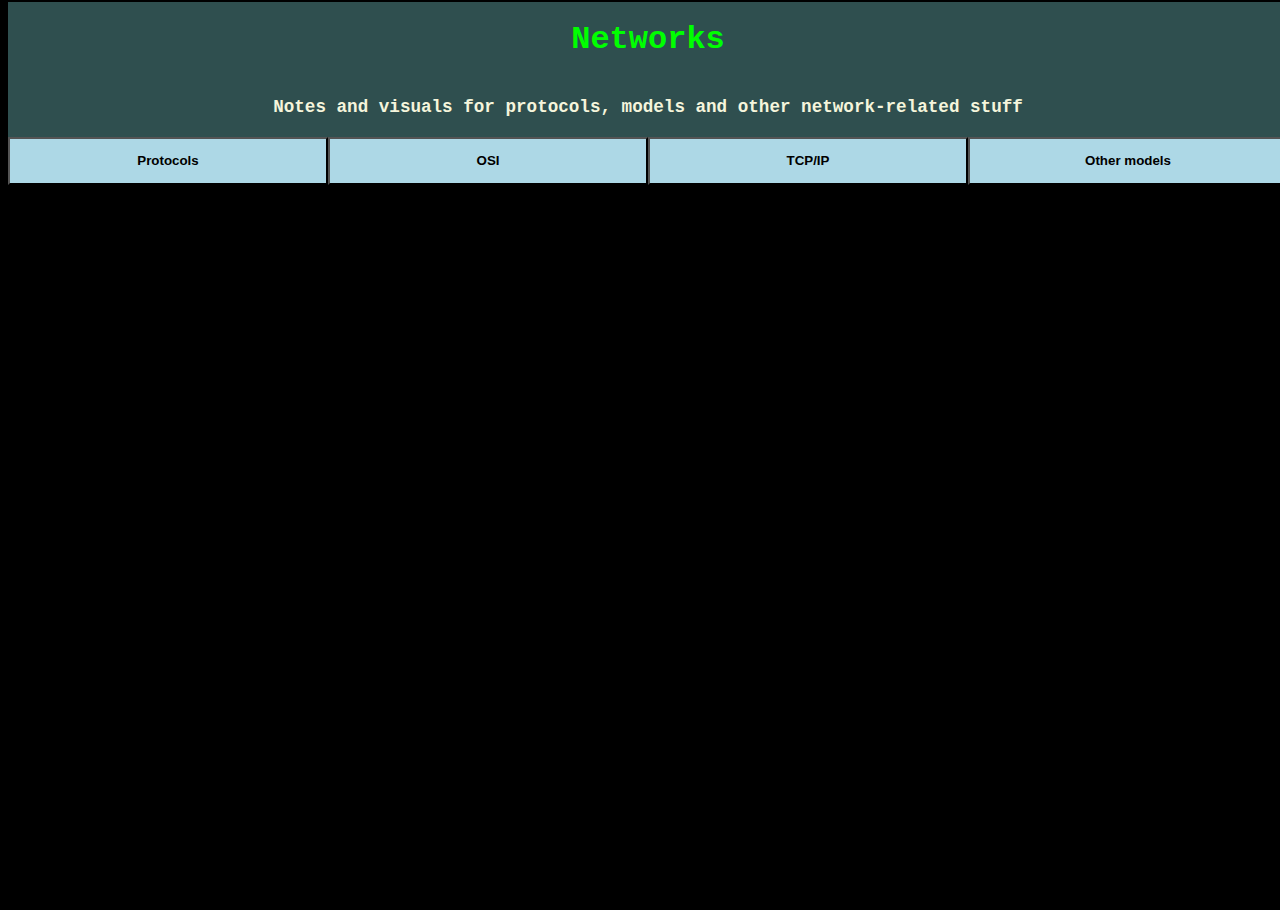
==== front_page/index.html @ 9ba3e2ba "first commit. base layout for front page." ====
<!DOCTYPE html>
<html lang="en">
<head>
    <meta charset="UTF-8">
    <meta http-equiv="X-UA-Compatible" content="IE=edge">
    <meta name="viewport" content="width=device-width, initial-scale=1.0">
    <title>Networks</title>
    <link rel="stylesheet" href="styles.css">
    <script src="script.js" defer></script>
</head>
<body>
    
    <div id="headlines">
        <h1>Networks</h1>
        <h2>Notes and visuals for protocols, models and other network-related stuff</h2>
    </div>

    <div id="nav-bar">
        <div class="nav-elem">
            <a href="page1">
                <button>Protocols</button>
            </a>
        </div>

        <div class="nav-elem">
            <a href="page2">
                <button>OSI</button>
            </a>
        </div>
        
        <div class="nav-elem">
            <a href="page3">
                <button>TCP/IP</button>
            </a>
        </div>
        
        <div class="nav-elem">
            <a href="page4">
                <button>Other models</button>
            </a>
        </div>
    </div>

    <main>
        <div>
            <p>This is some placeholder text</p>
            <p>Only to see how it looks</p>
        </div>
    </main>

</body>
</html>
---- front_page/styles.css ----
body{
    background-color: black;
    height: 100vh;
    width: 100vw;
    overflow: auto;
    overflow-x: hidden;
}

#headlines{
    display: flex;
    justify-content: center;
    align-items: center;
    flex-direction: column;
    background-color: darkslategrey;
    margin: 0;
    height: 15vh;
    margin-top: -0.5%;
}

#headlines h1{
    font-family: monospace;
    margin: auto;
    font-size: 2rem;
    color: lime;
}

#headlines h2{
    font-family: 'Courier New', Courier, monospace;
    color: beige;
    margin: auto;
    font-size: 1.1rem;
}

#nav-bar{
    display: flex;
    align-items: center;
    flex-direction: row;
}

.nav-elem:hover{
    background-color: red;
}

.nav-elem a{
    text-decoration: none;
}

.nav-elem button{
    height: 3rem;
    width: 25vw;
    background-color: lightblue;
    cursor: pointer;
    font-weight: bold;
}

.nav-elem button:hover{
    background-color: lightseagreen;
    color: yellow;
}

main{
    display: flex;
    justify-content: center;
    align-items: center;
    margin: auto;
}
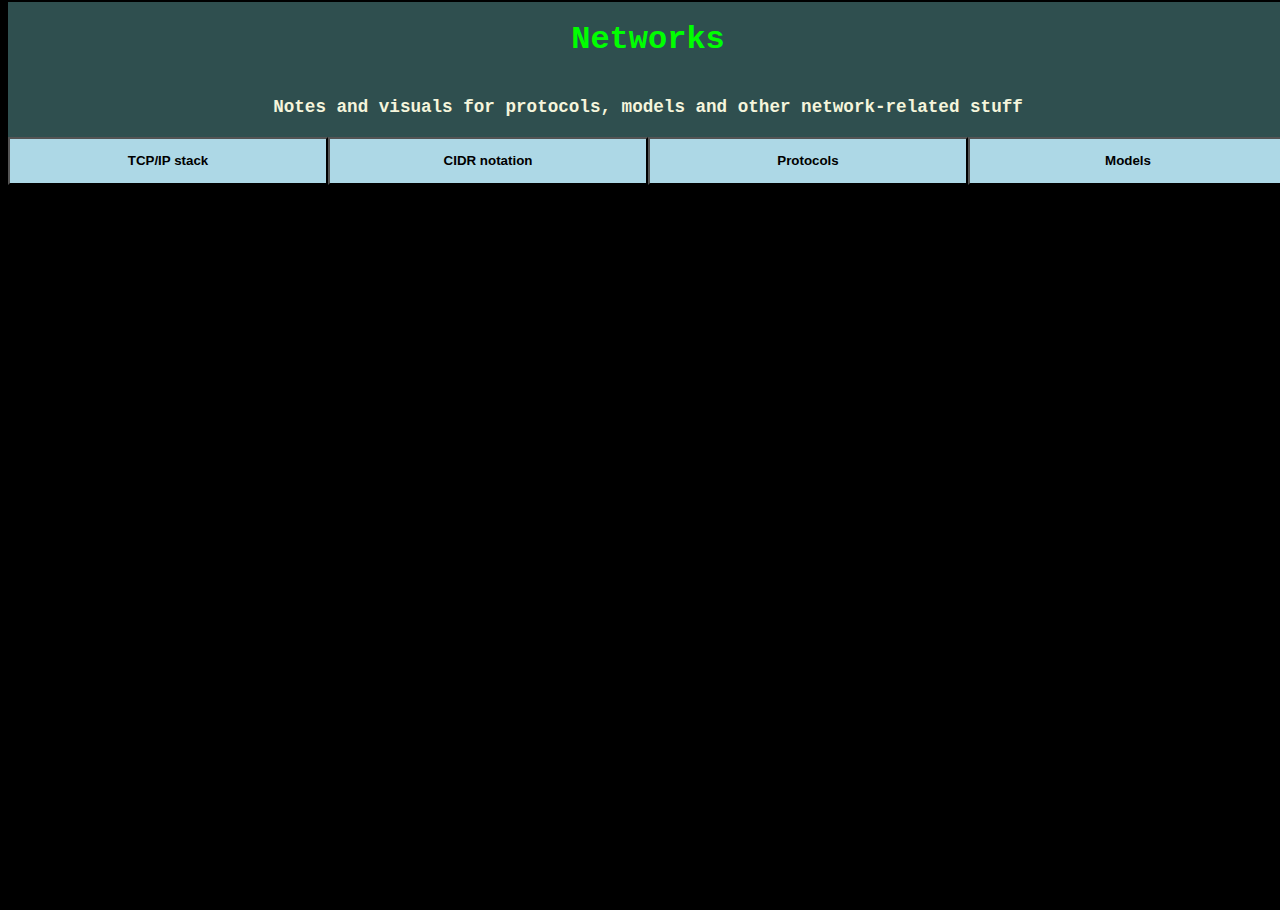
==== commit 4b767c15: "added a few more htmls" ====
--- a/front_page/index.html
+++ b/front_page/index.html
@@ -17,26 +17,26 @@
 
     <div id="nav-bar">
         <div class="nav-elem">
-            <a href="page1">
-                <button>Protocols</button>
+            <a href="tcp_ip.html">
+                <button>TCP/IP stack</button>
             </a>
         </div>
 
         <div class="nav-elem">
-            <a href="page2">
-                <button>OSI</button>
+            <a href="cidr.html">
+                <button>CIDR notation</button>
             </a>
         </div>
         
         <div class="nav-elem">
-            <a href="page3">
-                <button>TCP/IP</button>
+            <a href="protocols.html">
+                <button>Protocols</button>
             </a>
         </div>
         
         <div class="nav-elem">
-            <a href="page4">
-                <button>Other models</button>
+            <a href="models.html">
+                <button>Models</button>
             </a>
         </div>
     </div>
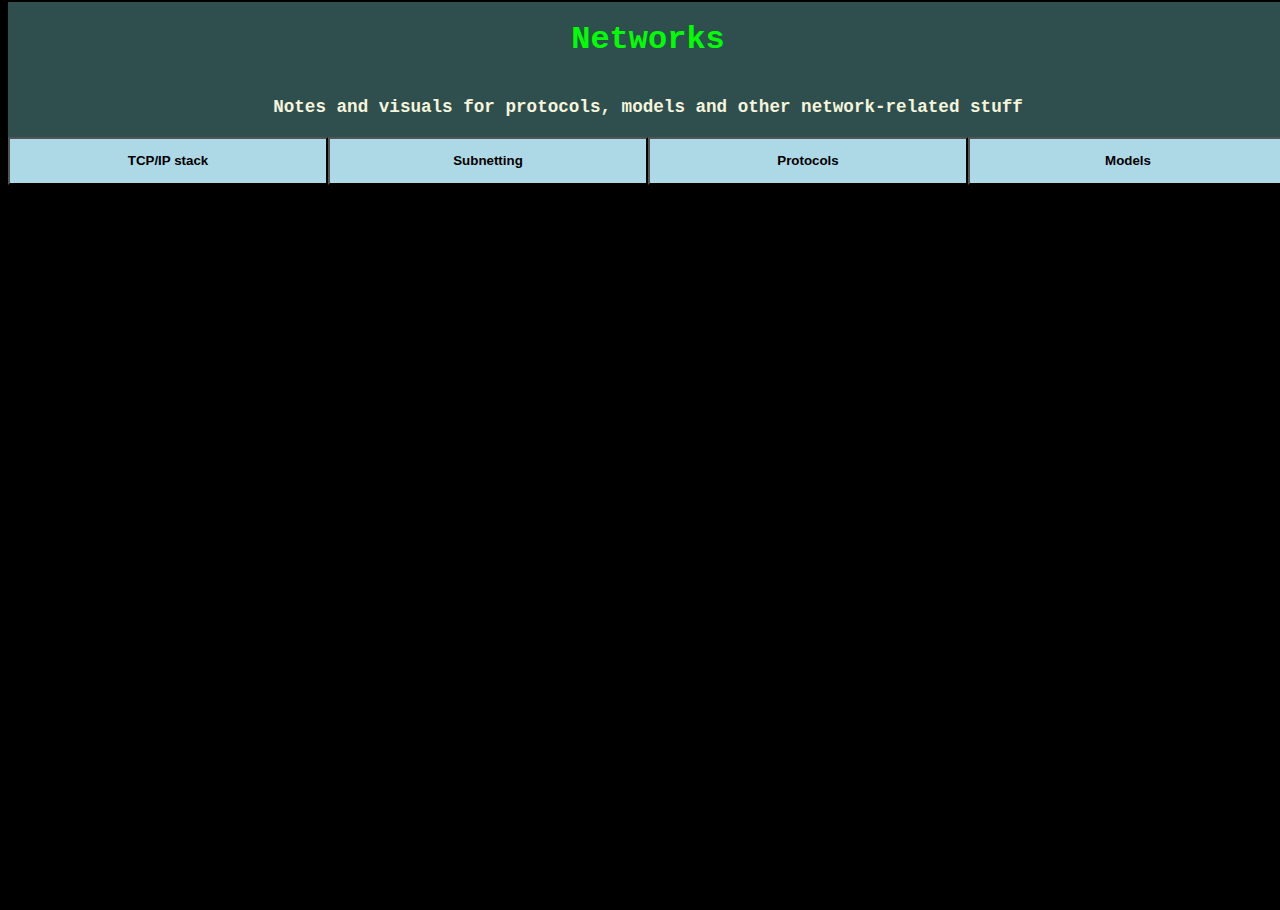
==== commit 6b453f8d: "changed name for html file" ====
--- a/front_page/index.html
+++ b/front_page/index.html
@@ -23,8 +23,8 @@
         </div>
 
         <div class="nav-elem">
-            <a href="cidr.html">
-                <button>CIDR notation</button>
+            <a href="subnetting.html">
+                <button>Subnetting</button>
             </a>
         </div>
         
